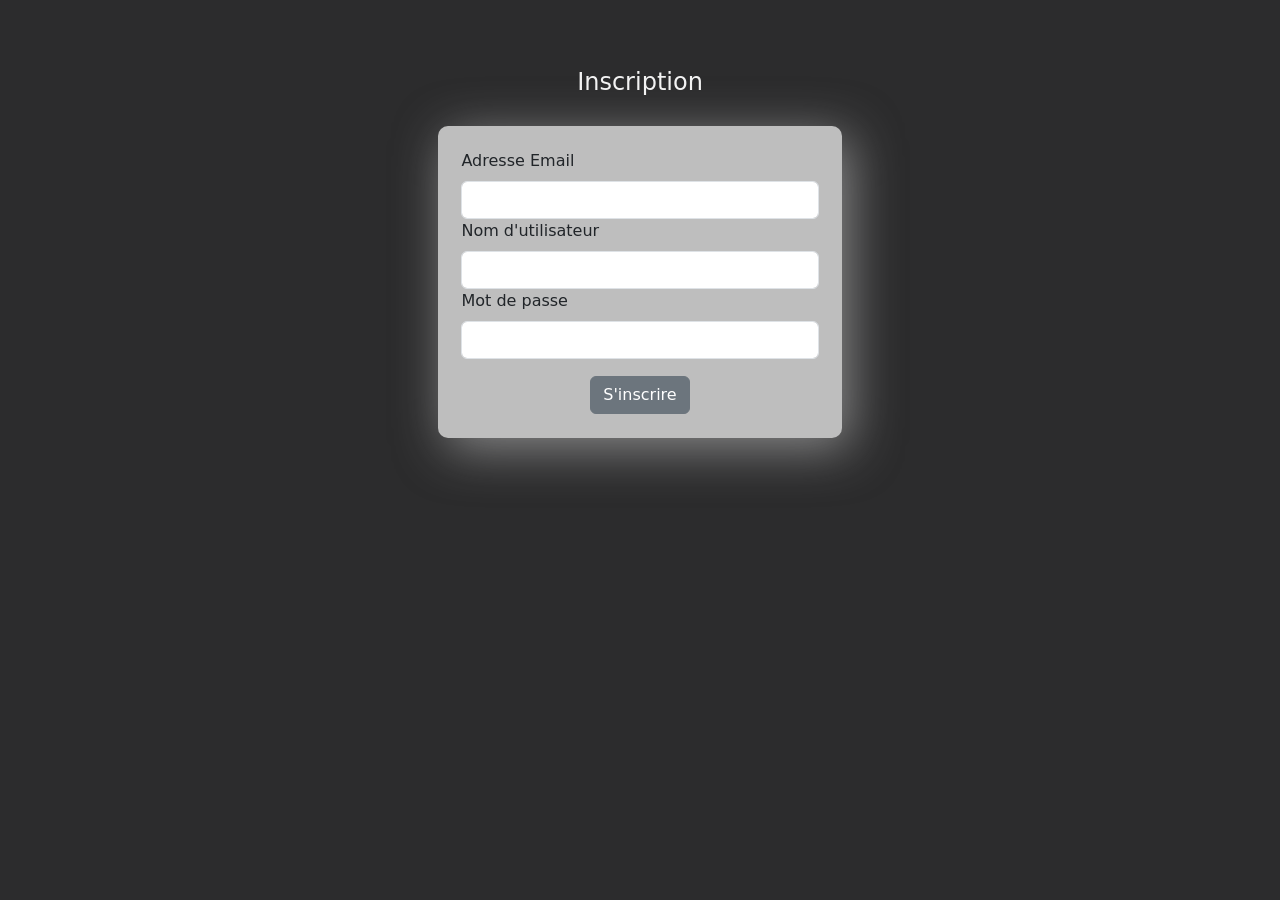
==== inscription.html @ 525ddfd8 "(re) mise en ligne" ====
<!DOCTYPE html>
<html lang="en">
<head>
    <meta charset="UTF-8">
    <meta http-equiv="X-UA-Compatible" content="IE=edge">
    <meta name="viewport" content="width=device-width, initial-scale=1.0">
    <link href="https://cdn.jsdelivr.net/npm/bootstrap@5.3.0-alpha1/dist/css/bootstrap.min.css" rel="stylesheet" integrity="sha384-GLhlTQ8iRABdZLl6O3oVMWSktQOp6b7In1Zl3/Jr59b6EGGoI1aFkw7cmDA6j6gD" crossorigin="anonymous">
    <link rel="stylesheet" href="css/style.css" />
    <title>Document</title>
</head>
<body>
    <p class="txt-connexion"> Inscription </p>
    <section class="container-form"> 
        <form class="form" action="insert_user.php" method="POST">
       
            <label for="formGroupInput" class="form-label">Adresse Email</label>
            <input type="text" name="email" class="form-control" id="formGroupExampleInput" placeholder="">
            
            <label for="formGroupInput2" class="form-label">Nom d'utilisateur</label>
            <input type="text" name="pseudo" class="form-control" id="formGroupExampleInput2" placeholder="">
            
            <label for="formGroupInput3" class="form-label">Mot de passe</label>
            <input type="text" name="password" class="form-control" id="formGroupExampleInput2" placeholder="">
            
            <div class="container-btn-inscription">
                <button type="submit" class="btn btn-secondary">S'inscrire</button>
            </div>

        </form>
    </section>
    
      <script src="https://cdn.jsdelivr.net/npm/bootstrap@5.3.0-alpha1/dist/js/bootstrap.bundle.min.js" integrity="sha384-w76AqPfDkMBDXo30jS1Sgez6pr3x5MlQ1ZAGC+nuZB+EYdgRZgiwxhTBTkF7CXvN" crossorigin="anonymous"></script>
</body>
---- css/style.css ----
@import url(composants/button.css);
@import url(composants/container.css);
@import url(composants/leftPart.css);
@import url(composants/midpart.css);
@import url(composants/rightPart.css);


* {
    padding: 0;
    margin: 0;
    box-sizing: border-box; /* permet que les box ne dépassent pas du container */
}

:root {
    --bg-color-transparent: rgba(0, 0, 0, 0.582);
    --txt-color: rgba(255, 255, 255, 1)
}

body {
    background-color: rgb(44, 44, 45);
}

a {
    text-decoration: none;
    color: var(--txt-color);
    font-size: 160%;
    padding-left: 10px;
    transition: all 0.3s ease-in;
}

a:hover {
    width: 105%;
    text-shadow: 0px 0px 20px white;
    margin-top: 15%;
}

.parties {
    display: flex;
    height: 100%;
}


.left-part {
    width: 30%;
    padding-left: 3%;
    padding-top: 2%;
    display: grid;
    grid-template-columns: 90px 230px;
    grid-template-rows: 90px 400px ;
    grid-gap: 20px;
}


.mid-part {
    width: 40%;
    height: auto;  
    border-left: solid;
    border-right: solid;
    border-color: white;
    display: flex;
    flex-direction: column;
    align-items: center;
    padding-top: 3%;
}

.right-part {
    width: 30%;
    display: flex;
    flex-direction: column;
    align-items: center;
}

.right-part p {
    color: var(--txt-color);
    font-size: 120%;
    padding-bottom: 3%;
    padding-top: 3%;
}

.form {
    width: 35%;
    height: 30%;
    background-color: rgb(190, 190, 190);
    border-radius: 10px;
    padding: 2%;
    box-shadow: 8px 10px 50px rgba(231, 231, 231, 0.5); /* x y  blur couleur */
}

.txt-connexion {
    color: rgb(243, 243, 243);
    font-size: 150%;
    display: flex;
    justify-content: center;
    align-items: center;
    margin-top: 5%;
    margin-bottom: 2%;
}

/* Keyframes */ 

@keyframes smooth {

  from {margin-top: 150px;}

  to{margin-top: 0px;}
    
}


/* Responsive PC */

@media screen and (max-width: 1270px){

    .left-part{grid-template-columns: 80px 230px;}
    .logo-site{width: 90%;}

    .container-post{width: 25rem;
        height: 230px;}

    .pp-profile {margin-top: 8%;}
    .profile-nom-user{font-size: 120%;}
    .identifiant{font-size: 110%;}
    .suivis{font-size: 110%}
    .followers{font-size: 110%;}

    .form{width: 45%;}

    .mp-pp{width: 20%;}
    .mp-nom-user{font-size: 120%;}
    .mp-identifiant{font-size: 110%;}
}

@media screen and (max-width: 1240px ) {
    .container-post{width: 22rem;}
}

@media screen and (max-width:1025px){
    .left-part{grid-template-columns: 60px 200px;}
    .logo-site{width: 100%;
                height: 80%;}
    
    .container-post{height: 200px;}            
    .post-icones{width: 140%;}

    .container-profile{grid-template-columns: 1fr 1fr;}

    .mp-pp{width: 20%;}
}

@media screen and (max-width: 990px){
    .left-part{grid-template-columns: 250px;
                grid-template-rows: 100px 80px 1fr ;
                grid-gap: 0%;}
    .logo-site{width: 30%;}
    .user-part{grid-row: 3;}
}

@media screen and (max-width: 950px) {
    .container-post{width: 20rem;}

    .form{width: 50%;}
}

@media screen and (max-width: 850px ) {
    .container-post{width: 17rem;}
}

/* Classlist test */

.mid-part-2 {
    position: static;
    background-color: rgb(119, 119, 120);
}



/* Responsive Tel */

@media screen and (max-width: 376px) {

    .left-part{position: absolute;
        display: none;
        height: 100vh;
        width: 50%;
        background-color: rgb(199, 199, 199);
        grid-template-columns: 95%;
        grid-template-rows: 50px 500px;
        grid-gap: 3%;
        height: 100%;
        padding-left: 1%;
        padding-top: 3%;}

    .logo-site {
        width: 30%;
        grid-column: 1;
        grid-row: 1;
        padding-left: 2%;}
        
    .user-part {
        width: 90%;
        grid-row: 2;}
        
    .user-menu {
        display: flex;
        align-items: center;
        padding-bottom: 15px;}
        
    .user-menu a {
        width: 50%;
        font-size: 130%;}
        
    .user-menu img{
        width: 30%;}

    .right-part {display: none;
                width: 0%;}

    .mid-part{width: 100%;
                border: none;}
    .btn-sidenav{display: block;}

    .form{width: 80%;}
    
    .btn-edit-profile{font-size: 100%;}
    
    .container-partage {width: 80%;}

    .btn-post {width: 20%;}
}


@media screen and (max-width: 415px) and (min-width: 377px){
    .left-part{position: absolute;
        display: none;
        height: 100vh;
        width: 50%;
        background-color: rgb(199, 199, 199);
        grid-template-columns: 95%;
        grid-template-rows: 50px 500px;
        grid-gap: 3%;
        height: 100%;
        padding-left: 1%;
        padding-top: 3%;}

    .logo-site {
        width: 30%;
        grid-column: 1;
        grid-row: 1;
        padding-left: 2%;}
        
    .user-part {
        width: 90%;
        grid-row: 2;}
        
    .user-menu {
        display: flex;
        align-items: center;
        padding-bottom: 15px;}
        
    .user-menu a {
        width: 50%;
        font-size: 130%;}
        
    .user-menu img{
        width: 30%;}

    .right-part {display: none;
                width: 0%;}

    .right-part {display: none;
                width: 0%;}

    .mid-part{width: 100%;
                border: none;}

    .btn-sidenav{display: block;}

    .form{width: 90%;
        font-size: 120%;}

    .btn.btn-secondary{font-size: 120%;}

    .pp-profile{width: 60%;}
    .container-profile p {font-size: 140%;}
    .btn-edit-profile{font-size: 120%;}

    .container-partage {width: 80%;}

    .btn-post {width: 20%;}
}

@media screen and (max-width: 821px) and (min-width: 416px) {

    .left-part {width: 30%;
                grid-template-rows: 100px 80px 1fr;
                grid-template-columns: 1fr;
                gap: 0%;}
    .logo-site{width: 40%;}
    .user-part{grid-row: 3;}

    .right-part {display: none;
                width: 0%;}

    .mid-part{width: 70%;
            border-right: none;}

    .form{width: 80%;
        font-size: 140%;}
    .btn.btn-secondary{font-size: 130%;}

    .container-profile{font-size: 130%;}
    .btn-edit-profile{font-size: 90%;}

    .btn-post {
        width: 20%;
    }
}

@media screen and (max-width: 541px) and (min-width: 416px) {
    
    .left-part{width: 30%;
                grid-template-columns: 150px;}
    .logo-site{width: 50%;}
    .user-part a {font-size: 105%;}
    .user-part p {font-size: 105%;}
    .user-part img {width: 25%;}

    .mid-part{width: 70%;}
    .container-profile{font-size: 100%;}

    
    .right-part {display: none;
        width: 0%;}
}
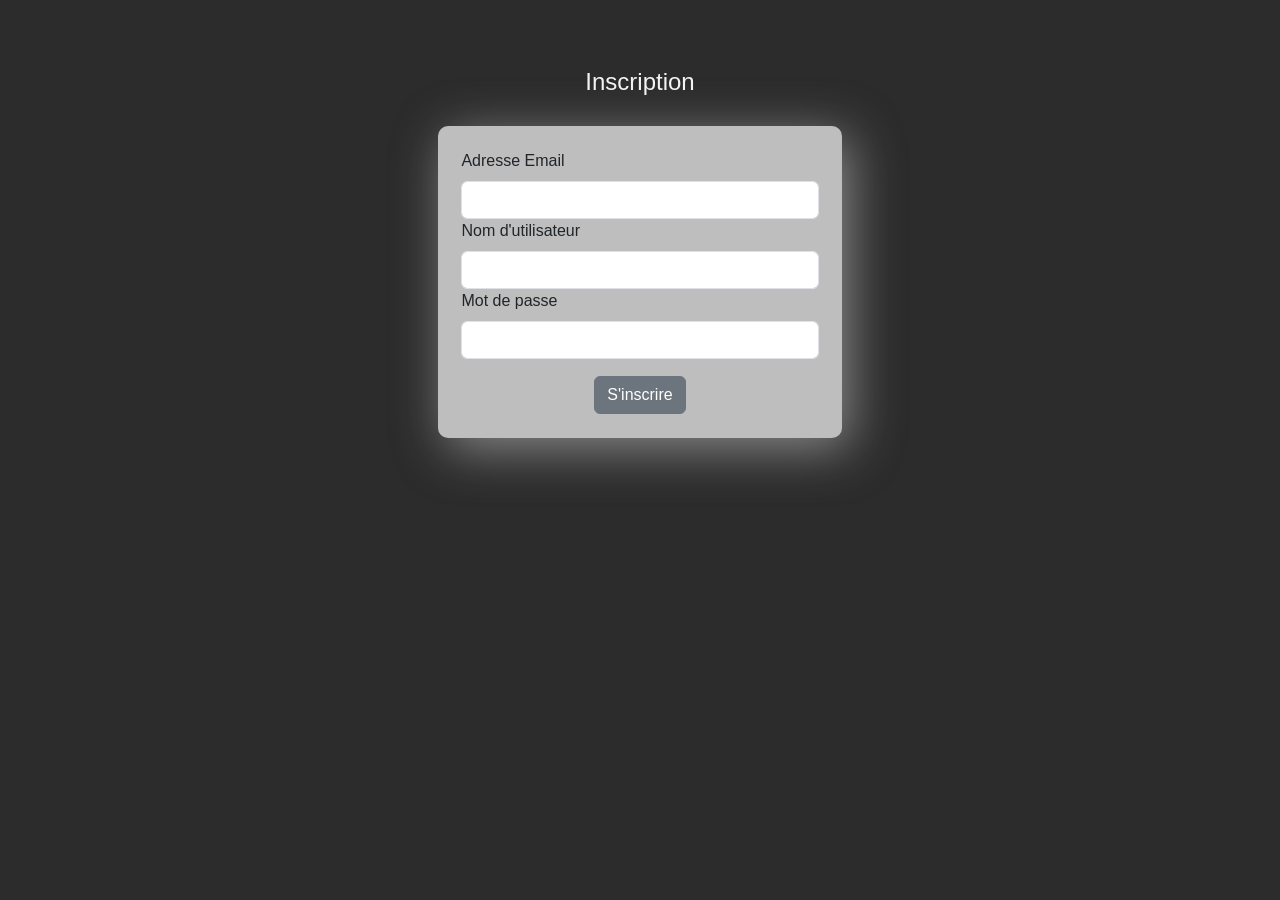
==== commit 4607a9d0: "objectifs finis" ====
--- a/inscription.html
+++ b/inscription.html
@@ -1,12 +1,12 @@
 <!DOCTYPE html>
-<html lang="en">
+<html lang="fr">
 <head>
     <meta charset="UTF-8">
     <meta http-equiv="X-UA-Compatible" content="IE=edge">
     <meta name="viewport" content="width=device-width, initial-scale=1.0">
     <link href="https://cdn.jsdelivr.net/npm/bootstrap@5.3.0-alpha1/dist/css/bootstrap.min.css" rel="stylesheet" integrity="sha384-GLhlTQ8iRABdZLl6O3oVMWSktQOp6b7In1Zl3/Jr59b6EGGoI1aFkw7cmDA6j6gD" crossorigin="anonymous">
     <link rel="stylesheet" href="css/style.css" />
-    <title>Document</title>
+    <title>Axe project</title>
 </head>
 <body>
     <p class="txt-connexion"> Inscription </p>
--- a/css/style.css
+++ b/css/style.css
@@ -9,7 +9,10 @@
     padding: 0;
     margin: 0;
     box-sizing: border-box; /* permet que les box ne dépassent pas du container */
-}
+    font-family: 'Franklin Gothic Medium', 'Arial Narrow', Arial, sans-serif;
+}
+
+
 
 :root {
     --bg-color-transparent: rgba(0, 0, 0, 0.582);
@@ -41,7 +44,7 @@
 
 
 .left-part {
-    width: 30%;
+    width: 25%;
     padding-left: 3%;
     padding-top: 2%;
     display: grid;
@@ -52,7 +55,7 @@
 
 
 .mid-part {
-    width: 40%;
+    width: 50%;
     height: auto;  
     border-left: solid;
     border-right: solid;
@@ -64,7 +67,7 @@
 }
 
 .right-part {
-    width: 30%;
+    width: 25%;
     display: flex;
     flex-direction: column;
     align-items: center;
@@ -180,13 +183,12 @@
 
     .left-part{position: absolute;
         display: none;
-        height: 100vh;
         width: 50%;
         background-color: rgb(199, 199, 199);
         grid-template-columns: 95%;
         grid-template-rows: 50px 500px;
         grid-gap: 3%;
-        height: 100%;
+        height: 110%;
         padding-left: 1%;
         padding-top: 3%;}
 
@@ -211,6 +213,20 @@
         
     .user-menu img{
         width: 30%;}
+
+    .container-inscription{
+        width: 70%;
+        padding: 5%;
+        font-size: 110%;
+        height: 25%;}
+
+    .container-inscription a {
+        padding: 0%;
+        font-size: 120%;}
+
+    .container-post {
+        padding: 5%;
+        height: 300px;}
 
     .right-part {display: none;
                 width: 0%;}
@@ -278,7 +294,27 @@
     .form{width: 90%;
         font-size: 120%;}
 
+    .container-post {
+        font-size: 120%;
+        height: 400px;
+        padding: 5%;}
+
+    .img-tweet{width: 60%;}
+
+    .container-inscription{
+        width: 70%;
+        padding: 5%;
+        font-size: 140%;}
+
+    .container-inscription a {
+        padding: 0%;
+        font-size: 120%;}
+
     .btn.btn-secondary{font-size: 120%;}
+
+    .btn-delete {width: 20%;}
+
+    .btn-delete img {width: 80%;}
 
     .pp-profile{width: 60%;}
     .container-profile p {font-size: 140%;}
@@ -328,6 +364,15 @@
     .mid-part{width: 70%;}
     .container-profile{font-size: 100%;}
 
+    .container-inscription{
+        width: 60%;
+        font-size: 120%;
+        padding: 5%;
+        height: 20%;}
+        
+    .container-inscription a {
+        padding: 0%;
+        font-size: 110%;}
     
     .right-part {display: none;
         width: 0%;}
